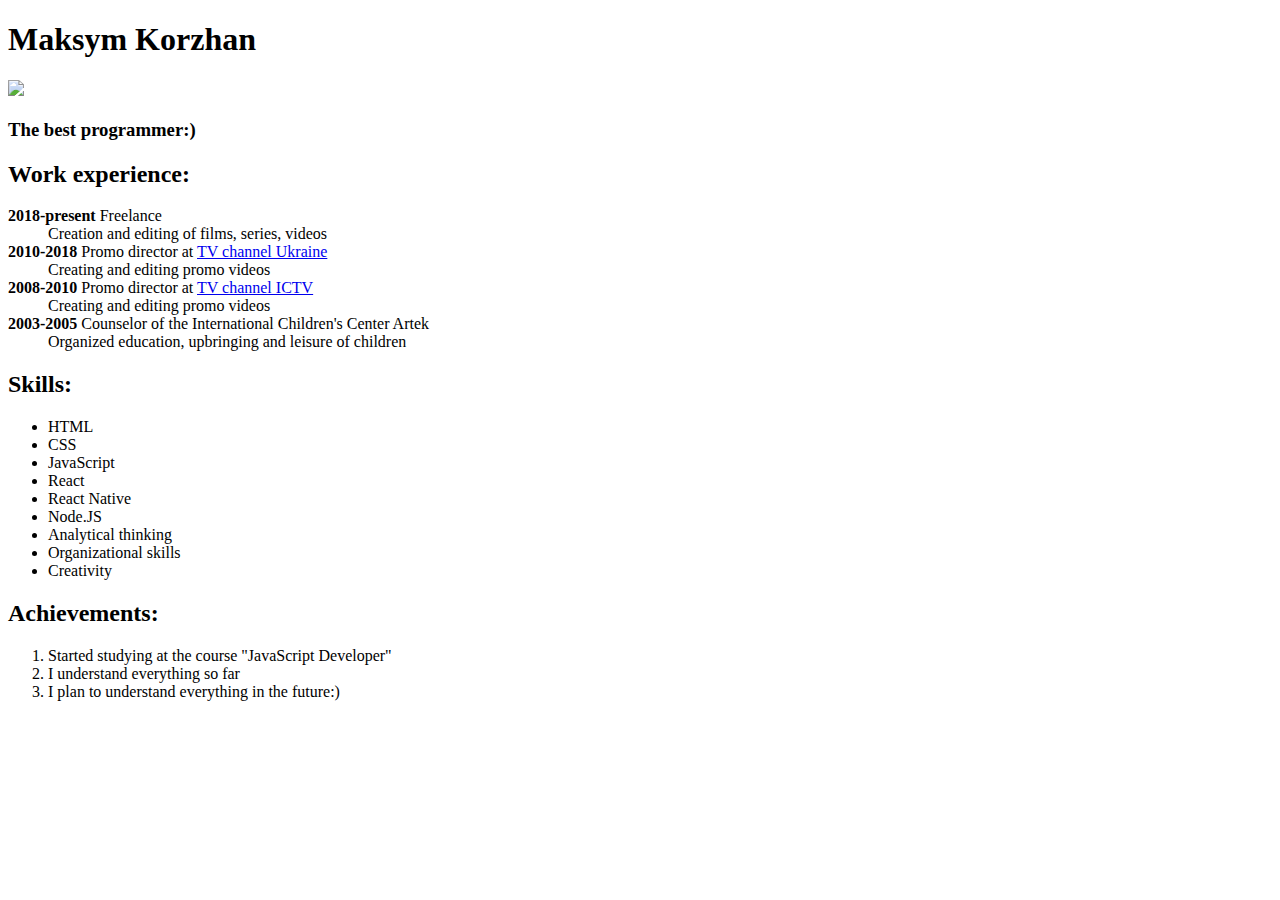
==== index.html @ 27a6f5a1 "create CV" ====
<!DOCTYPE html>
<html lang="en">

<head>
  <title>Maksym Korzhan CV</title>
</head>

<body>
    <header>
        <h1>Maksym Korzhan</h1>
    </header>
    
    <main>
        <img src="img/m13ks.jpg" width="200" />
        <h3>The best programmer:)</h3>

        <!-- my work experience-->
        <div>
            <h2>Work experience:</h2>
            <dl>
                <dt>
                    <strong>2018-present</strong> Freelance
                </dt>
                <dd>Creation and editing of films, series, videos</dd>
                
                <dt>
                    <strong>2010-2018</strong> Promo director at <a href="https://kanalukraina.tv/" target="_blank">TV channel Ukraine</a>
                </dt>
                <dd>Creating and editing promo videos</dd>

                <dt>
                    <strong>2008-2010</strong> Promo director at <a href="https://ictv.ua/" target="_blank">TV channel ICTV</a>
                </dt>
                <dd>Creating and editing promo videos</dd>

                <dt>
                    <strong>2003-2005</strong> Counselor of the International Children's Center Artek
                </dt>
                <dd>Organized education, upbringing and leisure of children</dd>
              </dl>
        </div>

        <!-- my skills-->
        <div>
            <h2>Skills:</h2>
            <ul>
                <li>HTML</li>
                <li>CSS</li>
                <li>JavaScript</li>
                <li>React</li>
                <li>React Native</li>
                <li>Node.JS</li>
                <li>Analytical thinking</li>
                <li>Organizational skills</li>
                <li>Creativity</li>
            </ul>
        </div>

        <!-- my achievements-->
        <dev>
            <h2>Achievements:</h2>
            <ol>
                <li>Started studying at the course "JavaScript Developer"</li>
                <li>I understand everything so far</li>
                <li>I plan to understand everything in the future:)</li>
            </ol>
        </dev>
    </main>
</body>
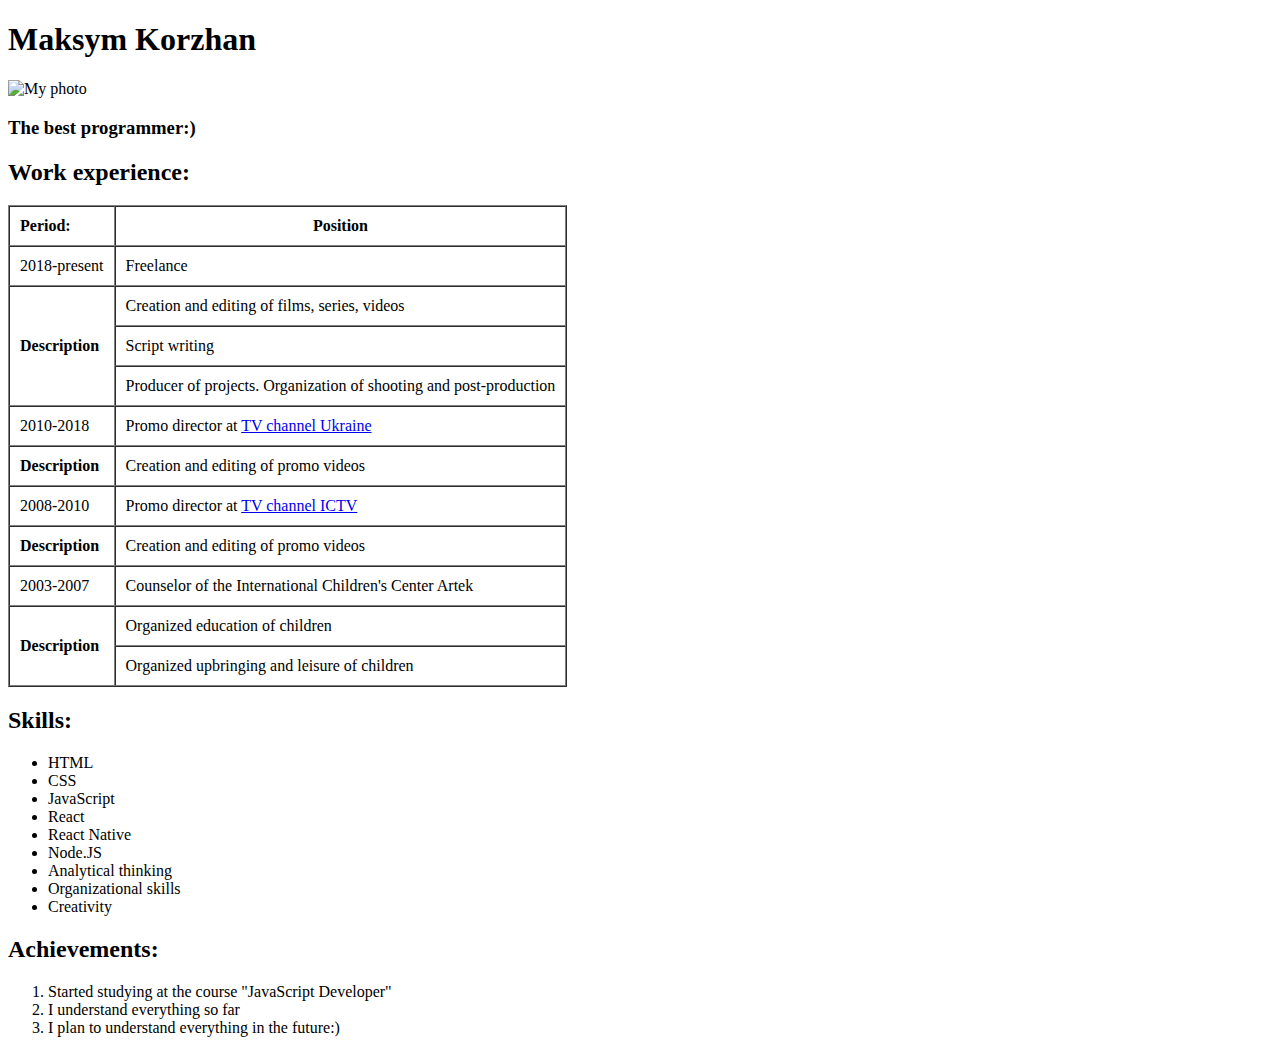
==== commit 8a8c8241: "add table" ====
--- a/index.html
+++ b/index.html
@@ -2,7 +2,8 @@
 <html lang="en">
 
 <head>
-  <title>Maksym Korzhan CV</title>
+    <meta charset="UTF-8">
+    <title>Maksym Korzhan CV</title>
 </head>
 
 <body>
@@ -11,33 +12,75 @@
     </header>
     
     <main>
-        <img src="img/m13ks.jpg" width="200" />
+        <img src="img/m13ks.jpg"
+        alt="My photo"
+        width="200" />
         <h3>The best programmer:)</h3>
 
         <!-- my work experience-->
         <div>
             <h2>Work experience:</h2>
-            <dl>
-                <dt>
-                    <strong>2018-present</strong> Freelance
-                </dt>
-                <dd>Creation and editing of films, series, videos</dd>
-                
-                <dt>
-                    <strong>2010-2018</strong> Promo director at <a href="https://kanalukraina.tv/" target="_blank">TV channel Ukraine</a>
-                </dt>
-                <dd>Creating and editing promo videos</dd>
-
-                <dt>
-                    <strong>2008-2010</strong> Promo director at <a href="https://ictv.ua/" target="_blank">TV channel ICTV</a>
-                </dt>
-                <dd>Creating and editing promo videos</dd>
-
-                <dt>
-                    <strong>2003-2005</strong> Counselor of the International Children's Center Artek
-                </dt>
-                <dd>Organized education, upbringing and leisure of children</dd>
-              </dl>
+            <table border="1" cellspacing="0" cellpadding="10px">
+                <thead>
+                    <tr>
+                        <th align="left">
+                            Period:
+                        </th>
+                        <th>Position</th>
+                    </tr>
+                </thead>
+                <tbody>
+                    <tr>
+                        <td>2018-present</td>
+                        <td>Freelance</td>
+                    </tr>
+                    <tr>
+                        <td rowspan="3">
+                            <strong>Description</strong>
+                        </td>
+                        <td>Creation and editing of films, series, videos</td>
+                    </tr>
+                    <tr>
+                        <td>Script writing</td>
+                    </tr>
+                    <tr>
+                        <td>Producer of projects. Organization of shooting and post-production</td>
+                    </tr>
+                    <tr>
+                        <td>2010-2018</td>
+                        <td>Promo director at <a href="https://kanalukraina.tv/" target="_blank">TV channel Ukraine</a></td>
+                    </tr>
+                    <tr>
+                        <td>
+                            <strong>Description</strong>
+                        </td>
+                        <td>Creation and editing of promo videos</td>
+                    </tr>
+                    <tr>
+                        <td>2008-2010</td>
+                        <td>Promo director at <a href="https://ictv.ua/" target="_blank">TV channel ICTV</a></td>
+                    </tr>
+                    <tr>
+                        <td>
+                            <strong>Description</strong>
+                        </td>
+                        <td>Creation and editing of promo videos</td>
+                    </tr>
+                    <tr>
+                        <td>2003-2007</td>
+                        <td>Counselor of the International Children's Center Artek</td>
+                    </tr>
+                    <tr>
+                        <td rowspan="2">
+                            <strong>Description</strong>
+                        </td>
+                        <td>Organized education of children</td>
+                    </tr>
+                    <tr>
+                        <td>Organized upbringing and leisure of children</td>
+                    </tr>
+                </tbody>
+            </table>
         </div>
 
         <!-- my skills-->
@@ -57,13 +100,14 @@
         </div>
 
         <!-- my achievements-->
-        <dev>
+        <div>
             <h2>Achievements:</h2>
             <ol>
                 <li>Started studying at the course "JavaScript Developer"</li>
                 <li>I understand everything so far</li>
                 <li>I plan to understand everything in the future:)</li>
             </ol>
-        </dev>
+        </div>
     </main>
-</body>+</body>
+</html>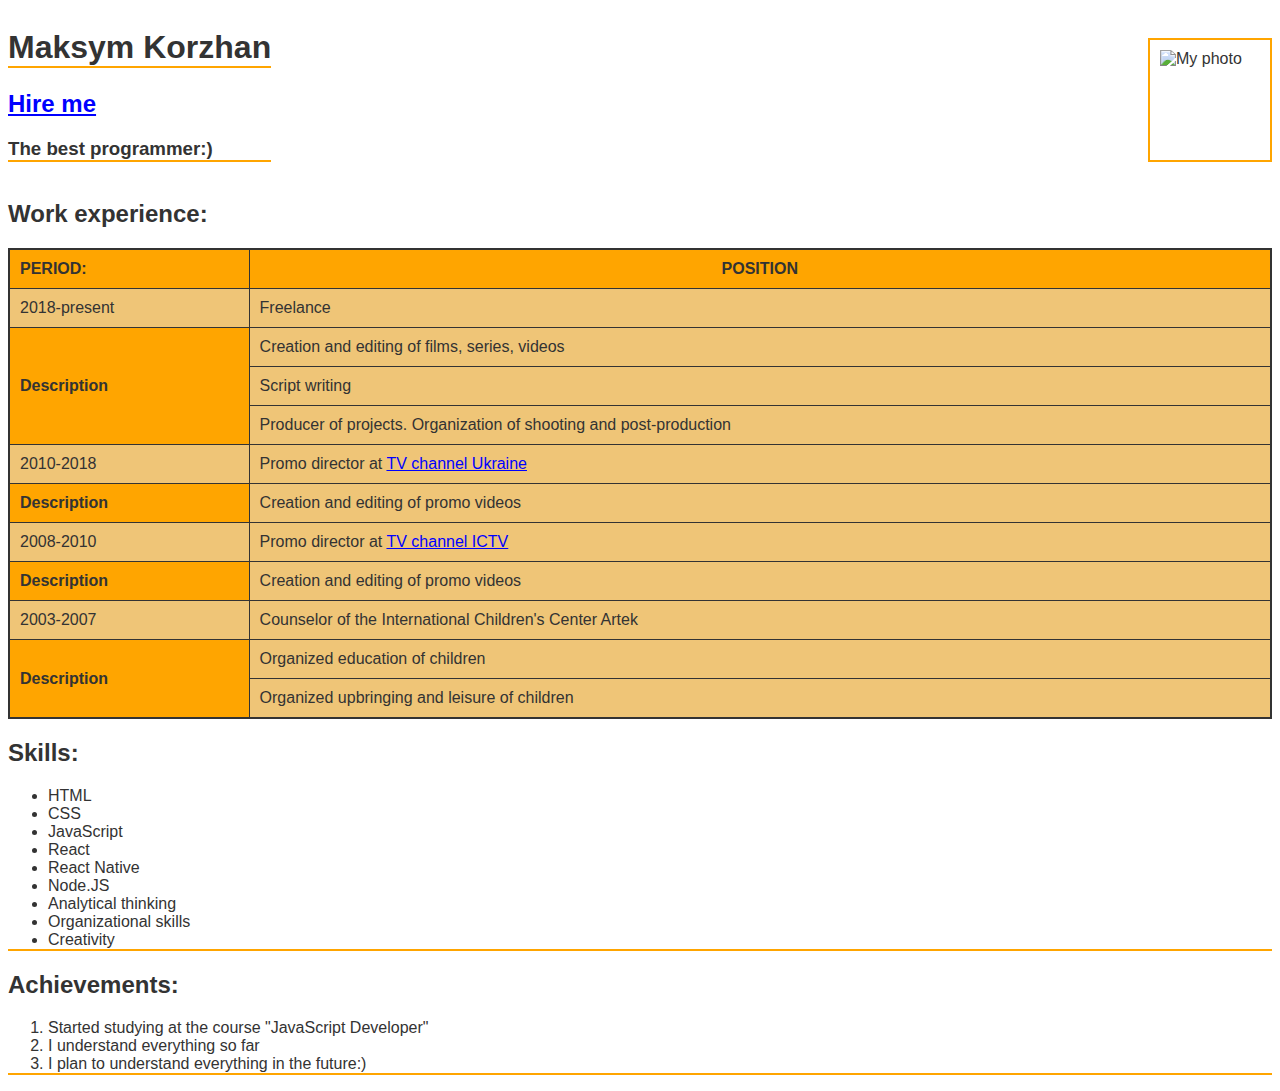
==== commit cc1e53f6: "add display and blocks" ====
--- a/index.html
+++ b/index.html
@@ -3,27 +3,29 @@
 
 <head>
     <meta charset="UTF-8">
+    <meta http-equiv="X-UA-Compatible" content="IE=edge">
+    <link rel="stylesheet" href="./style.css" />
     <title>Maksym Korzhan CV</title>
 </head>
 
 <body>
     <header>
-        <h1>Maksym Korzhan</h1>
+        <div class="main_info">
+            <h1 class="name, border">Maksym Korzhan</h1>
+            <h2><a href="hireme.html" target="_blank" class="link">Hire me</a></h2>
+            <h3 class="position, border">The best programmer:)</h3>
+        </div>
+        <img src="img/m13ks.jpg" alt="My photo" />
     </header>
     
     <main>
-        <img src="img/m13ks.jpg"
-        alt="My photo"
-        width="200" />
-        <h3>The best programmer:)</h3>
-
         <!-- my work experience-->
         <div>
             <h2>Work experience:</h2>
-            <table border="1" cellspacing="0" cellpadding="10px">
-                <thead>
+            <table cellspacing="0" cellpadding="10px">
+                <thead class="theader">
                     <tr>
-                        <th align="left">
+                        <th style="text-align: left;" >
                             Period:
                         </th>
                         <th>Position</th>
@@ -35,7 +37,7 @@
                         <td>Freelance</td>
                     </tr>
                     <tr>
-                        <td rowspan="3">
+                        <td rowspan="3" class="theader">
                             <strong>Description</strong>
                         </td>
                         <td>Creation and editing of films, series, videos</td>
@@ -48,20 +50,20 @@
                     </tr>
                     <tr>
                         <td>2010-2018</td>
-                        <td>Promo director at <a href="https://kanalukraina.tv/" target="_blank">TV channel Ukraine</a></td>
+                        <td>Promo director at <a href="https://kanalukraina.tv/" target="_blank" class="link">TV channel Ukraine</a></td>
                     </tr>
                     <tr>
-                        <td>
+                        <td class="theader">
                             <strong>Description</strong>
                         </td>
                         <td>Creation and editing of promo videos</td>
                     </tr>
                     <tr>
                         <td>2008-2010</td>
-                        <td>Promo director at <a href="https://ictv.ua/" target="_blank">TV channel ICTV</a></td>
+                        <td>Promo director at <a href="https://ictv.ua/" target="_blank" class="link">TV channel ICTV</a></td>
                     </tr>
                     <tr>
-                        <td>
+                        <td class="theader">
                             <strong>Description</strong>
                         </td>
                         <td>Creation and editing of promo videos</td>
@@ -71,7 +73,7 @@
                         <td>Counselor of the International Children's Center Artek</td>
                     </tr>
                     <tr>
-                        <td rowspan="2">
+                        <td rowspan="2" class="theader">
                             <strong>Description</strong>
                         </td>
                         <td>Organized education of children</td>
@@ -81,12 +83,12 @@
                     </tr>
                 </tbody>
             </table>
-        </div>
+        
 
-        <!-- my skills-->
-        <div>
+            <!-- my skills-->
+        
             <h2>Skills:</h2>
-            <ul>
+            <ul class="items, border">
                 <li>HTML</li>
                 <li>CSS</li>
                 <li>JavaScript</li>
@@ -97,12 +99,12 @@
                 <li>Organizational skills</li>
                 <li>Creativity</li>
             </ul>
-        </div>
+        
 
-        <!-- my achievements-->
-        <div>
+            <!-- my achievements-->
+        
             <h2>Achievements:</h2>
-            <ol>
+            <ol class="border">
                 <li>Started studying at the course "JavaScript Developer"</li>
                 <li>I understand everything so far</li>
                 <li>I plan to understand everything in the future:)</li>
--- a/style.css
+++ b/style.css
@@ -0,0 +1,72 @@
+body {
+    font-family: Arial, Helvetica, sans-serif;
+    color: #333;
+}
+
+header {
+    display: inline;
+}
+
+.main_info {
+    display: inline-block;
+}
+
+img {
+    height: 100px;
+    width: 100px;
+    object-fit: cover;
+    object-position: 100% 20%;
+    border: 2px solid orange;
+    padding: 10px;
+    float: right;
+    margin-top: 30px;
+}
+
+table {
+    min-width: 100%;
+    border: 2px solid;
+    border-collapse: collapse;
+    background-color: rgb(239, 197, 119);
+}
+
+th, td {
+    border: 1px solid;
+}
+
+.theader {
+    background-color: orange;
+}
+
+.border {
+    border: 2px solid orange;
+    border-width: 0 0 2px 0;
+}
+
+.position {
+    font-weight: bold;
+}
+
+.name {
+    font-style: italic;
+    float: left;
+}
+
+thead {
+    text-transform: uppercase;
+}
+
+.link {
+    color: #00f;
+}
+
+.link:hover {
+    text-decoration: none;
+}
+
+.link:visited {
+    color: #005;
+}
+
+.items {
+    list-style-type: square;
+}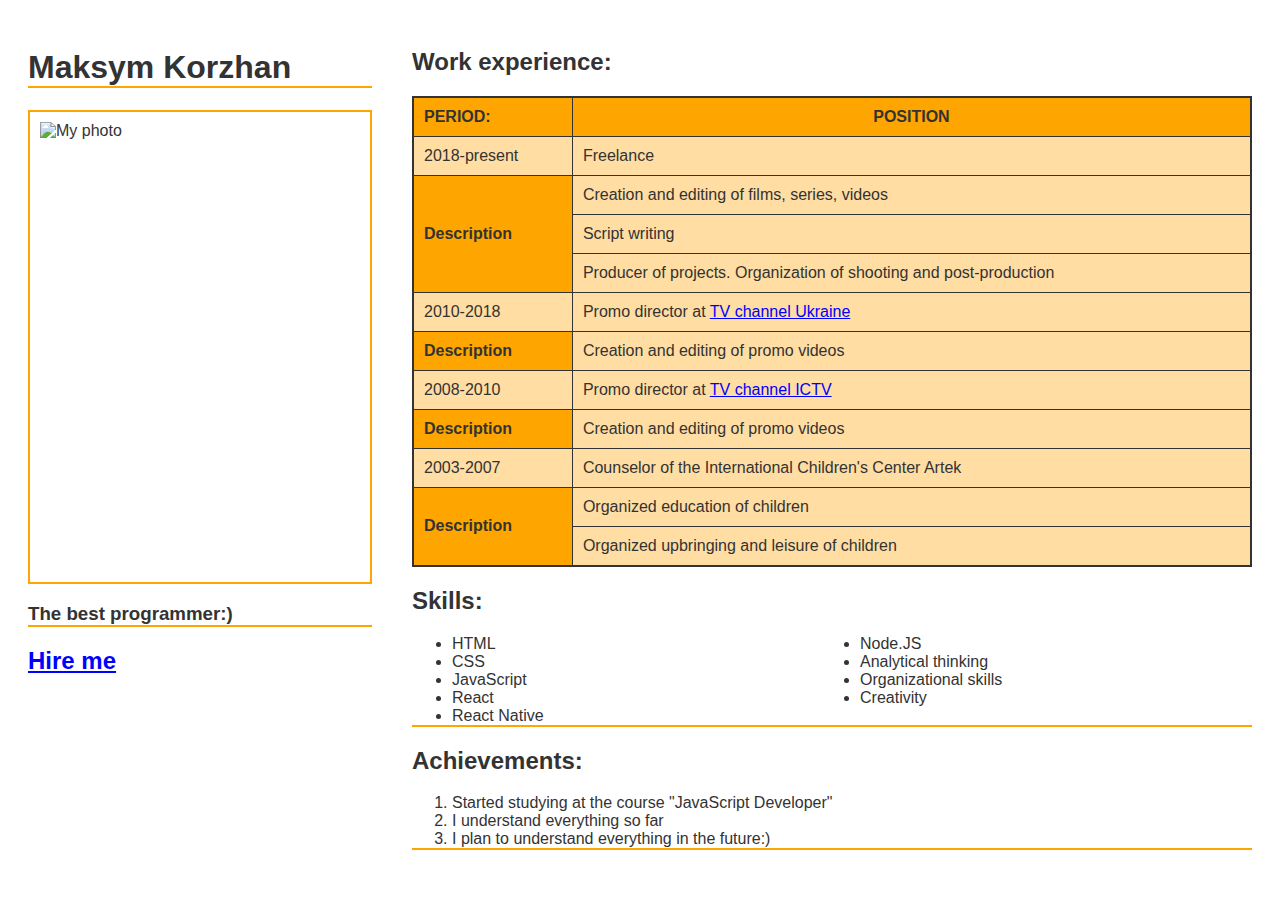
==== commit 0e0d2ca6: "change_position" ====
--- a/index.html
+++ b/index.html
@@ -10,12 +10,10 @@
 
 <body>
     <header>
-        <div class="main_info">
-            <h1 class="name, border">Maksym Korzhan</h1>
-            <h2><a href="hireme.html" target="_blank" class="link">Hire me</a></h2>
-            <h3 class="position, border">The best programmer:)</h3>
-        </div>
+        <h1 class="name, border">Maksym Korzhan</h1>
         <img src="img/m13ks.jpg" alt="My photo" />
+        <h3 class="position, border">The best programmer:)</h3>
+        <h2><a href="hireme/hire-me.html" target="_blank" class="link">Hire me</a></h2>
     </header>
     
     <main>
@@ -88,7 +86,7 @@
             <!-- my skills-->
         
             <h2>Skills:</h2>
-            <ul class="items, border">
+            <ul class="items, borderul">
                 <li>HTML</li>
                 <li>CSS</li>
                 <li>JavaScript</li>
--- a/style.css
+++ b/style.css
@@ -1,43 +1,58 @@
 body {
     font-family: Arial, Helvetica, sans-serif;
     color: #333;
+    display: flex;
 }
 
 header {
-    display: inline;
+    flex: 25%;
+    padding: 20px;
+    position: sticky;
+    top: 0%;
+    align-self: flex-start;
 }
 
-.main_info {
-    display: inline-block;
+main {
+    flex: 75%;
+    padding: 20px;
 }
 
+
 img {
-    height: 100px;
-    width: 100px;
+    width: 25vw;
+    height: 50vh;
     object-fit: cover;
-    object-position: 100% 20%;
+    object-position: 50% 25%;
     border: 2px solid orange;
     padding: 10px;
-    float: right;
-    margin-top: 30px;
+    display: block;
+    margin-left: auto;
+    margin-right: auto;
 }
 
 table {
     min-width: 100%;
     border: 2px solid;
     border-collapse: collapse;
-    background-color: rgb(239, 197, 119);
+    background-color:  rgb(255, 221, 163);
 }
 
 th, td {
     border: 1px solid;
 }
 
+
 .theader {
     background-color: orange;
 }
 
 .border {
+    border: 2px solid orange;
+    border-width: 0 0 2px 0;
+}
+
+.borderul {
+    column-count: 2;
     border: 2px solid orange;
     border-width: 0 0 2px 0;
 }
@@ -69,4 +84,4 @@
 
 .items {
     list-style-type: square;
-}+}
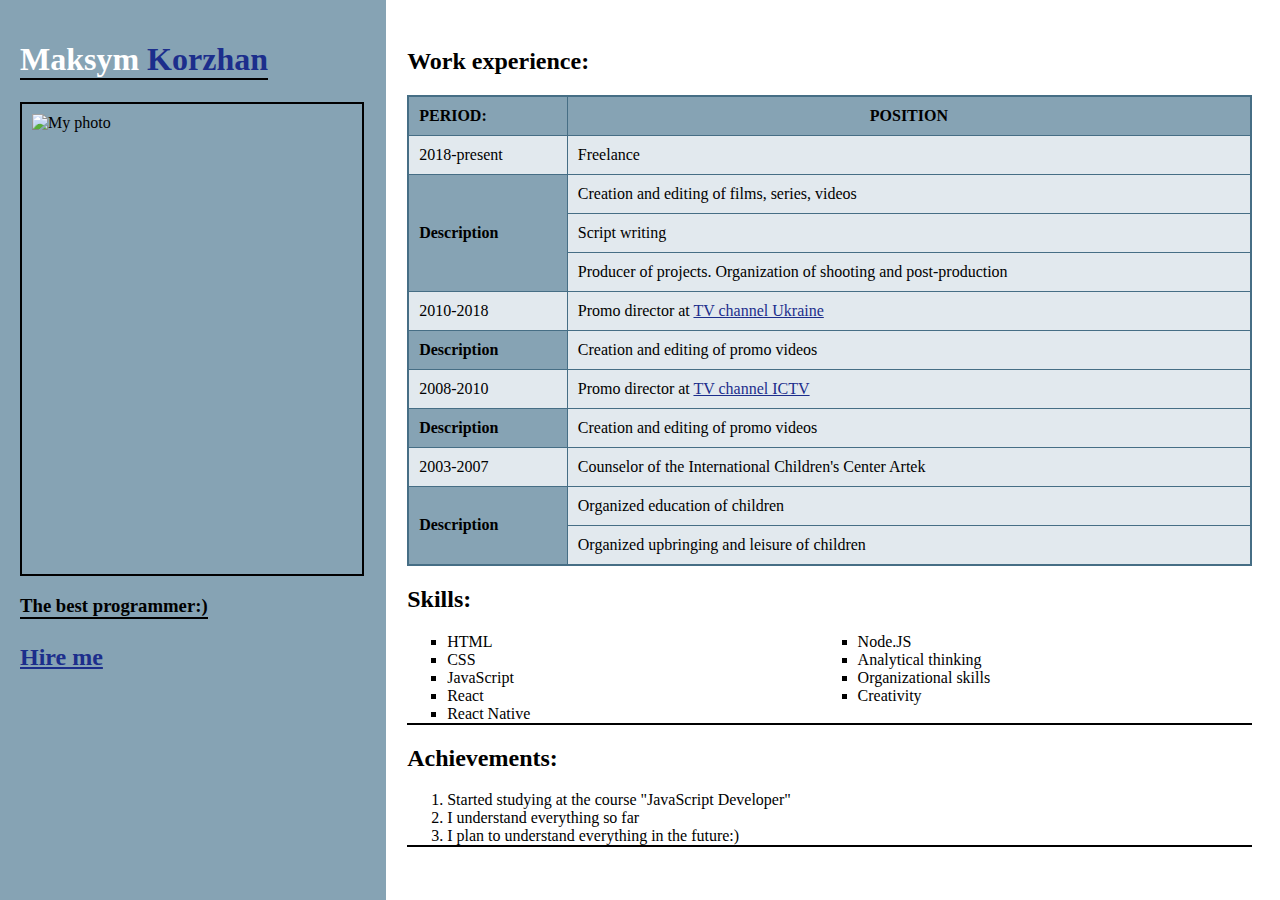
==== commit 70cae3a5: "change_themes" ====
--- a/index.html
+++ b/index.html
@@ -4,15 +4,18 @@
 <head>
     <meta charset="UTF-8">
     <meta http-equiv="X-UA-Compatible" content="IE=edge">
-    <link rel="stylesheet" href="./style.css" />
+    <link href="./style.css" rel="stylesheet">
+    <link href="./theme.css" rel="stylesheet">
     <title>Maksym Korzhan CV</title>
 </head>
 
-<body>
+<body class="main-theme">
     <header>
-        <h1 class="name, border">Maksym Korzhan</h1>
+        <h1 class="name border">Maksym <span class="surname">Korzhan</span></h1>
         <img src="img/m13ks.jpg" alt="My photo" />
-        <h3 class="position, border">The best programmer:)</h3>
+        <h3 class="position border">The best programmer:)</h3>
+        <p></p>
+        <br>
         <h2><a href="hireme/hire-me.html" target="_blank" class="link">Hire me</a></h2>
     </header>
     
@@ -86,7 +89,7 @@
             <!-- my skills-->
         
             <h2>Skills:</h2>
-            <ul class="items, borderul">
+            <ul class="border">
                 <li>HTML</li>
                 <li>CSS</li>
                 <li>JavaScript</li>
--- a/style.css
+++ b/style.css
@@ -1,20 +1,39 @@
-body {
-    font-family: Arial, Helvetica, sans-serif;
-    color: #333;
-    display: flex;
+:root {
+    /* sizes */
+    --border-width: 2px;
+    --space-main: 20px;
+       
+    --font-family-base: Arial, Helvetica, sans-serif;
+}
+
+.main-theme {
+    /* colors */
+    --color-main: #FFFFFF;
+    --color-main-secondary: #86A3B4;
+    --color-table-main: rgb(226, 233, 238);
+    --color-table-header: #86A3B4;
+    --color-error: #841019;
+    --color-border-primary: black;
+    --color-border-table: #466e85;
+    --color-name: white;
+    --color-surname: #1C2E8C;
 }
 
 header {
-    flex: 25%;
-    padding: 20px;
-    position: sticky;
-    top: 0%;
-    align-self: flex-start;
+    width: 27%;
+    height: 100%;
+    background-color: var(--color-main-secondary);
+    padding: var(--space-main);
+    position: fixed;
+    top: 0;
+    left: 0;
+    z-index: 1;
 }
 
 main {
-    flex: 75%;
-    padding: 20px;
+    margin-left: 30%;
+    padding: var(--space-main);
+    background-color: var(--color-main);
 }
 
 
@@ -23,55 +42,59 @@
     height: 50vh;
     object-fit: cover;
     object-position: 50% 25%;
-    border: 2px solid orange;
-    padding: 10px;
+    border: var(--border-width) solid var(--color-border-primary);
+    padding: calc(var(--space-main) / 2);
     display: block;
-    margin-left: auto;
-    margin-right: auto;
 }
 
 table {
     min-width: 100%;
-    border: 2px solid;
+    border: var(--border-width) solid var(--color-border-table);
     border-collapse: collapse;
-    background-color:  rgb(255, 221, 163);
+    background-color:  var(--color-table-main);
 }
 
 th, td {
-    border: 1px solid;
+    border: 1px solid var(--color-border-table);
 }
 
 
 .theader {
-    background-color: orange;
+    background-color: var(--color-table-header);
 }
 
-.border {
-    border: 2px solid orange;
-    border-width: 0 0 2px 0;
-}
-
-.borderul {
+ul {
+    list-style-type: square;
     column-count: 2;
-    border: 2px solid orange;
-    border-width: 0 0 2px 0;
 }
 
 .position {
     font-weight: bold;
+    float: left;
 }
 
 .name {
-    font-style: italic;
+    color: var(--color-name);
+    font-style: normal;
     float: left;
+}
+
+.surname {
+    color: var(--color-surname);
+}
+
+.border {
+    border: var(--border-width) solid var(--color-border-primary);
+    border-width: 0 0 2px 0;
 }
 
 thead {
     text-transform: uppercase;
 }
 
+
 .link {
-    color: #00f;
+    color: #1C2E8C;
 }
 
 .link:hover {
@@ -82,6 +105,6 @@
     color: #005;
 }
 
-.items {
-    list-style-type: square;
-}
+p {
+    margin-bottom: 30px;
+}--- a/theme.css
+++ b/theme.css
@@ -0,0 +1,12 @@
+.my-theme {
+    /* colors */
+    --color-main: white;
+    --color-main-secondary: white;
+    --color-table-main: rgb(255, 221, 163);
+    --color-table-header: orange;
+    --color-error: #ed0619;
+    --color-border-primary: orange;
+    --color-border-table: black;
+    --color-name: black;
+    --color-surname: black;
+}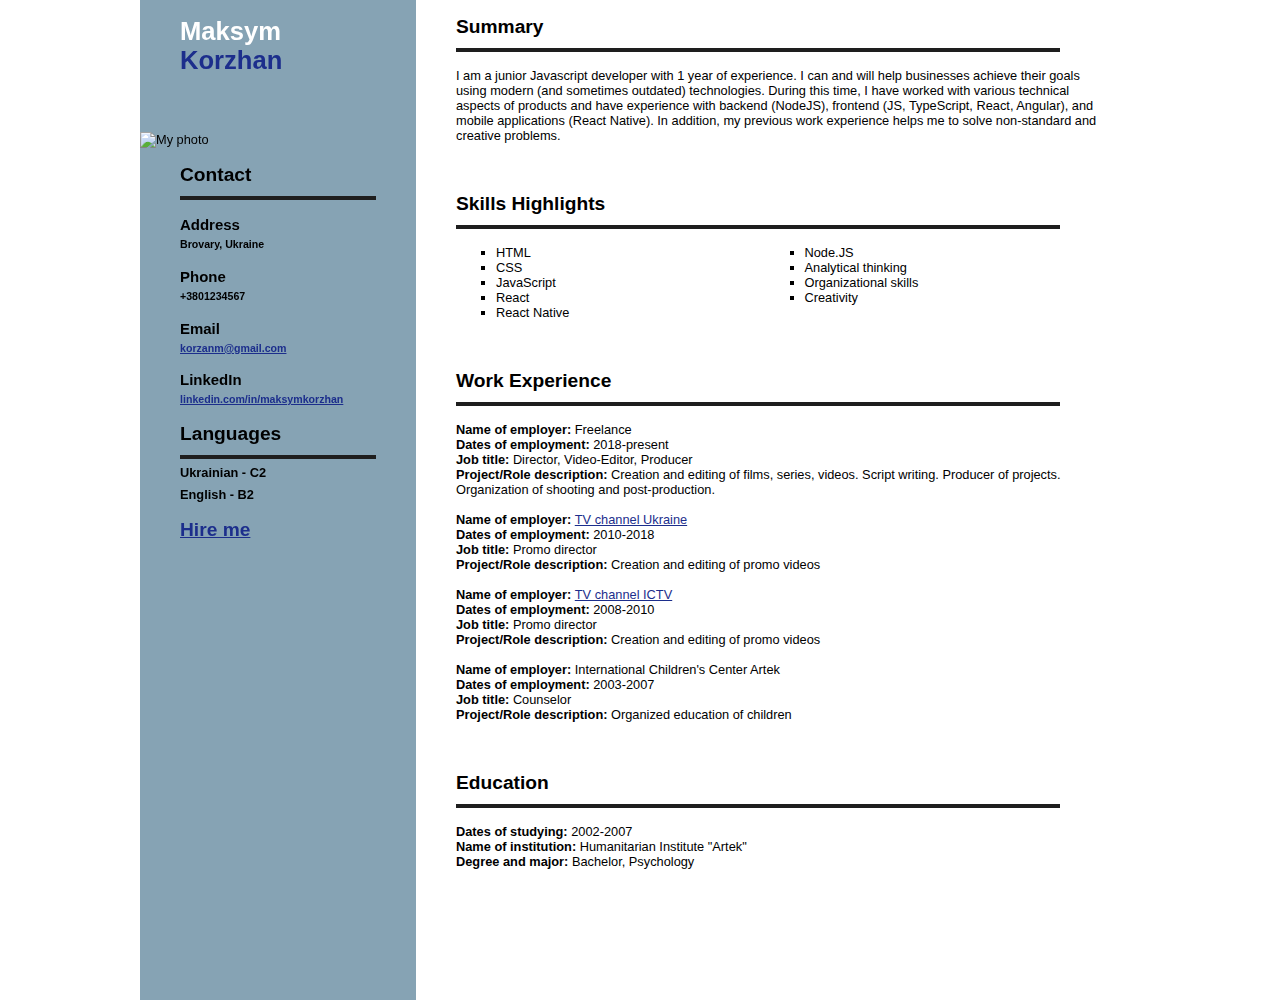
==== commit 2228481a: "new_layout" ====
--- a/index.html
+++ b/index.html
@@ -11,85 +11,45 @@
 
 <body class="main-theme">
     <header>
-        <h1 class="name border">Maksym <span class="surname">Korzhan</span></h1>
+        <h1 class="name">Maksym<br/><span class="surname">Korzhan</span></h1>
         <img src="img/m13ks.jpg" alt="My photo" />
-        <h3 class="position border">The best programmer:)</h3>
-        <p></p>
-        <br>
-        <h2><a href="hireme/hire-me.html" target="_blank" class="link">Hire me</a></h2>
+        <div class="sideblock">
+            <h2 class="headline border">Contact</h2>
+            
+            <h3>Address</h3>
+            <h5>Brovary, Ukraine</h5>
+
+            <h3>Phone</h3>
+            <h5>+3801234567</h5>
+
+            <h3>Email</h3>
+            <h5><a href="mailto: korzanm@gmail.com" target="_blank" class="link">korzanm@gmail.com</a></h5>
+
+            <h3>LinkedIn</h3>
+            <h5><a href="https://www.linkedin.com/in/maksymkorzhan" target="_blank" class="link">linkedin.com/in/maksymkorzhan</a></h5>
+
+            <h2 class="headline border">Languages</h2>
+            <h4>Ukrainian - C2</h4>
+            <h4>English - B2</h4>
+            <h2><a href="hireme/hire-me.html" target="_blank" class="link">Hire me</a></h2>
+        </div>   
     </header>
     
     <main>
-        <!-- my work experience-->
-        <div>
-            <h2>Work experience:</h2>
-            <table cellspacing="0" cellpadding="10px">
-                <thead class="theader">
-                    <tr>
-                        <th style="text-align: left;" >
-                            Period:
-                        </th>
-                        <th>Position</th>
-                    </tr>
-                </thead>
-                <tbody>
-                    <tr>
-                        <td>2018-present</td>
-                        <td>Freelance</td>
-                    </tr>
-                    <tr>
-                        <td rowspan="3" class="theader">
-                            <strong>Description</strong>
-                        </td>
-                        <td>Creation and editing of films, series, videos</td>
-                    </tr>
-                    <tr>
-                        <td>Script writing</td>
-                    </tr>
-                    <tr>
-                        <td>Producer of projects. Organization of shooting and post-production</td>
-                    </tr>
-                    <tr>
-                        <td>2010-2018</td>
-                        <td>Promo director at <a href="https://kanalukraina.tv/" target="_blank" class="link">TV channel Ukraine</a></td>
-                    </tr>
-                    <tr>
-                        <td class="theader">
-                            <strong>Description</strong>
-                        </td>
-                        <td>Creation and editing of promo videos</td>
-                    </tr>
-                    <tr>
-                        <td>2008-2010</td>
-                        <td>Promo director at <a href="https://ictv.ua/" target="_blank" class="link">TV channel ICTV</a></td>
-                    </tr>
-                    <tr>
-                        <td class="theader">
-                            <strong>Description</strong>
-                        </td>
-                        <td>Creation and editing of promo videos</td>
-                    </tr>
-                    <tr>
-                        <td>2003-2007</td>
-                        <td>Counselor of the International Children's Center Artek</td>
-                    </tr>
-                    <tr>
-                        <td rowspan="2" class="theader">
-                            <strong>Description</strong>
-                        </td>
-                        <td>Organized education of children</td>
-                    </tr>
-                    <tr>
-                        <td>Organized upbringing and leisure of children</td>
-                    </tr>
-                </tbody>
-            </table>
         
+        <div class="info">
+            <h2 class="headline border">Summary</h2>
+            <p>
+                I am a junior Javascript developer with 1 year of experience.
+                I can and will help businesses achieve their goals using modern (and sometimes outdated) technologies.
+                During this time, I have worked with various technical aspects of products and have experience with backend (NodeJS), frontend (JS, TypeScript, React, Angular), and mobile applications (React Native). 
+                In addition, my previous work experience helps me to solve non-standard and creative problems.
+            </p>
+        </div>
 
-            <!-- my skills-->
-        
-            <h2>Skills:</h2>
-            <ul class="border">
+        <div class="info">
+            <h2 class="headline border">Skills Highlights</h2>
+            <ul>
                 <li>HTML</li>
                 <li>CSS</li>
                 <li>JavaScript</li>
@@ -100,16 +60,62 @@
                 <li>Organizational skills</li>
                 <li>Creativity</li>
             </ul>
-        
+        </div>
 
-            <!-- my achievements-->
-        
-            <h2>Achievements:</h2>
-            <ol class="border">
-                <li>Started studying at the course "JavaScript Developer"</li>
-                <li>I understand everything so far</li>
-                <li>I plan to understand everything in the future:)</li>
-            </ol>
+        <div class="info">
+            <h2 class="headline border">Work Experience</h2>
+
+            <p>
+            <span class="bold">Name of employer: </span>Freelance
+            <br>
+            <span class="bold">Dates of employment: </span>2018-present
+            <br>
+            <span class="bold">Job title: </span>Director, Video-Editor, Producer
+            <br>
+            <span class="bold">Project/Role description: </span>Creation and editing of films, series, videos. Script writing. Producer of projects. Organization of shooting and post-production.
+            </p>
+
+            <p>
+            <span class="bold">Name of employer: </span><a href="https://kanalukraina.tv/" target="_blank" class="link">TV channel Ukraine</a>
+            <br>
+            <span class="bold">Dates of employment: </span>2010-2018
+            <br>
+            <span class="bold">Job title: </span>Promo director
+            <br>
+            <span class="bold">Project/Role description: </span>Creation and editing of promo videos
+            </p>
+
+            <p>
+            <span class="bold">Name of employer: </span><a href="https://ictv.ua/" target="_blank" class="link">TV channel ICTV</a>
+            <br>
+            <span class="bold">Dates of employment: </span>2008-2010
+            <br>
+            <span class="bold">Job title: </span>Promo director
+            <br>
+            <span class="bold">Project/Role description: </span>Creation and editing of promo videos
+            </p>
+
+            <p>
+            <span class="bold">Name of employer: </span>International Children's Center Artek
+            <br>
+            <span class="bold">Dates of employment: </span>2003-2007
+            <br>
+            <span class="bold">Job title: </span>Counselor
+            <br>
+            <span class="bold">Project/Role description: </span>Organized education of children
+            </p>
+        </div>
+
+        <div class="info">
+            <h2 class="headline border">Education</h2>
+
+            <p>
+                <span class="bold">Dates of studying: </span>2002-2007
+                <br>
+                <span class="bold">Name of institution: </span>Humanitarian Institute "Artek"
+                <br>
+                <span class="bold">Degree and major: </span>Bachelor, Psychology
+            </p>
         </div>
     </main>
 </body>
--- a/style.css
+++ b/style.css
@@ -1,50 +1,56 @@
 :root {
     /* sizes */
-    --border-width: 2px;
-    --space-main: 20px;
+    --space-main: 40px;
        
     --font-family-base: Arial, Helvetica, sans-serif;
+    --font-family-code: "Gill Sans", sans-serif;
 }
 
 .main-theme {
     /* colors */
-    --color-main: #FFFFFF;
+    --color-main: #ffffff;
     --color-main-secondary: #86A3B4;
-    --color-table-main: rgb(226, 233, 238);
-    --color-table-header: #86A3B4;
-    --color-error: #841019;
-    --color-border-primary: black;
-    --color-border-table: #466e85;
+    --color-border-primary: #1E1E1E;
     --color-name: white;
     --color-surname: #1C2E8C;
 }
 
+body {
+    font-family: var(--font-family-base);
+    position: relative;
+    max-width: 1000px;
+    height: 1000px;
+    display: flex;
+    flex-direction: row;
+    margin: 0 auto;
+    font-size: 0.8em;
+}
+
 header {
-    width: 27%;
-    height: 100%;
+    margin-top: calc(-1 * var(--space-main));
+    width: 30%;
     background-color: var(--color-main-secondary);
-    padding: var(--space-main);
-    position: fixed;
-    top: 0;
-    left: 0;
-    z-index: 1;
+    filter: drop-shadow(0.75px 0px 0 #1E1E1E);
+    /*position: sticky;
+    align-self: flex-start;
+    top: -40px;*/
+    height: auto;
 }
 
 main {
-    margin-left: 30%;
+    margin-top: calc(-1 * var(--space-main));
+    width: 70%;
     padding: var(--space-main);
     background-color: var(--color-main);
 }
 
 
 img {
-    width: 25vw;
-    height: 50vh;
+    margin-top: calc(-1 * var(--space-main));
+    width: 100%;
+    height: 292px;
     object-fit: cover;
     object-position: 50% 25%;
-    border: var(--border-width) solid var(--color-border-primary);
-    padding: calc(var(--space-main) / 2);
-    display: block;
 }
 
 table {
@@ -68,15 +74,19 @@
     column-count: 2;
 }
 
-.position {
+.sideblock {
+    padding-left: var(--space-main);
+    padding-right: var(--space-main);
+}
+
+.headline {
     font-weight: bold;
-    float: left;
 }
 
 .name {
+    padding: var(--space-main);
     color: var(--color-name);
     font-style: normal;
-    float: left;
 }
 
 .surname {
@@ -84,8 +94,16 @@
 }
 
 .border {
-    border: var(--border-width) solid var(--color-border-primary);
-    border-width: 0 0 2px 0;
+    padding-bottom: 10px;
+    border-bottom: 4px solid var(--color-border-primary);
+}
+
+main .border {
+    margin-right: 40px;
+}
+
+h4, h5 {
+    margin-top: -10px;
 }
 
 thead {
@@ -106,5 +124,13 @@
 }
 
 p {
-    margin-bottom: 30px;
+    margin-bottom: 15px;
+}
+
+.info {
+    margin-bottom: 50px;
+}
+
+.bold {
+    font-weight: bold;
 }--- a/theme.css
+++ b/theme.css
@@ -1,12 +1,8 @@
 .my-theme {
     /* colors */
     --color-main: white;
-    --color-main-secondary: white;
-    --color-table-main: rgb(255, 221, 163);
-    --color-table-header: orange;
-    --color-error: #ed0619;
+    --color-main-secondary: rgb(238, 227, 189);
     --color-border-primary: orange;
-    --color-border-table: black;
-    --color-name: black;
+    --color-name: rgb(168, 3, 3);
     --color-surname: black;
-}+}   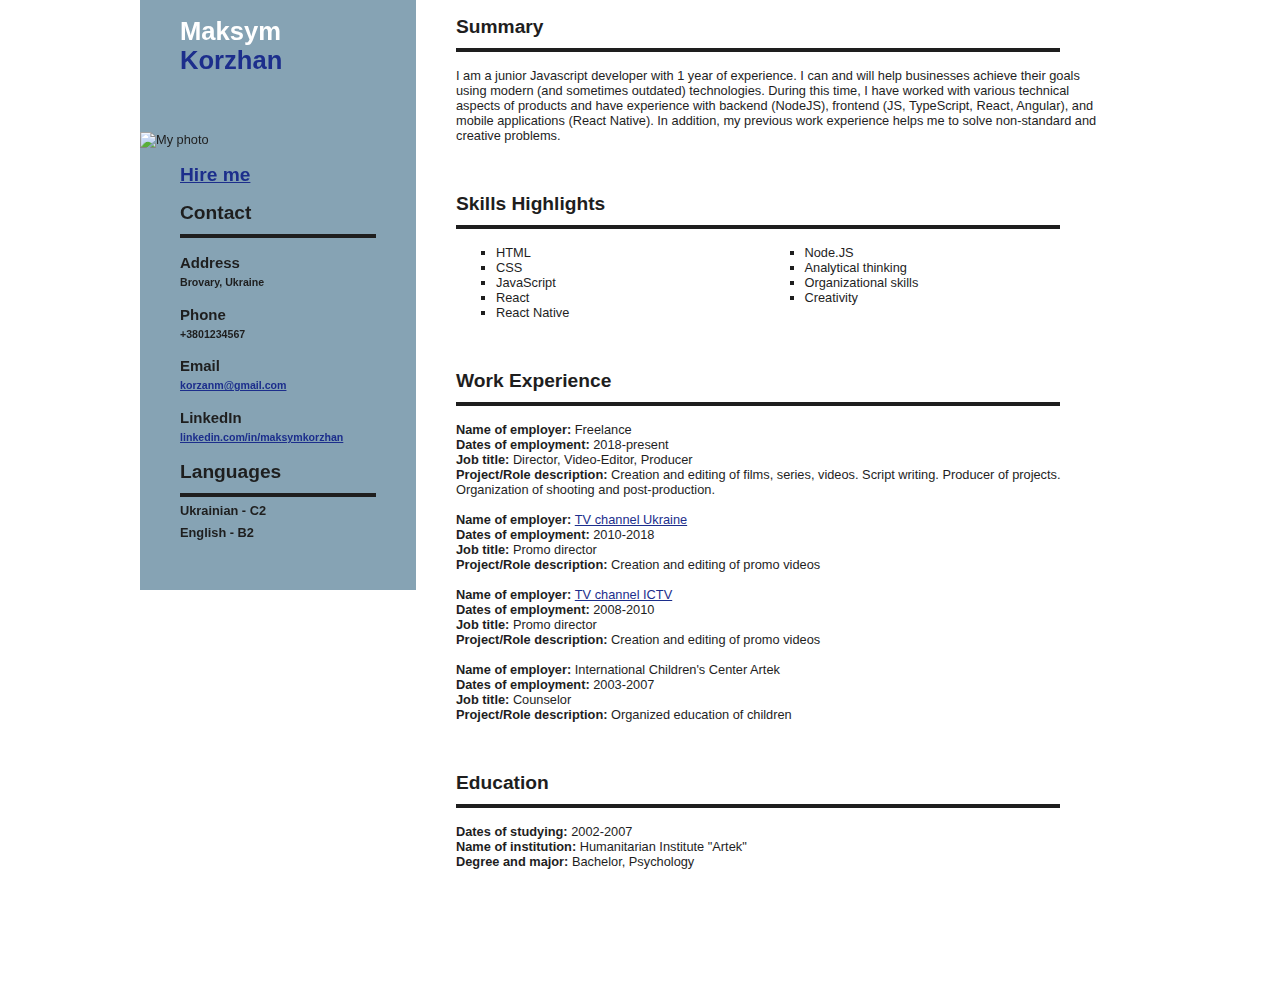
==== commit e911e1e0: "add_mobile_view" ====
--- a/index.html
+++ b/index.html
@@ -13,7 +13,9 @@
     <header>
         <h1 class="name">Maksym<br/><span class="surname">Korzhan</span></h1>
         <img src="img/m13ks.jpg" alt="My photo" />
-        <div class="sideblock">
+        <div class="sideblock info">
+            <h2><a href="hireme/hire-me.html" target="_blank" class="link">Hire me</a></h2>
+
             <h2 class="headline border">Contact</h2>
             
             <h3>Address</h3>
@@ -31,7 +33,6 @@
             <h2 class="headline border">Languages</h2>
             <h4>Ukrainian - C2</h4>
             <h4>English - B2</h4>
-            <h2><a href="hireme/hire-me.html" target="_blank" class="link">Hire me</a></h2>
         </div>   
     </header>
     
--- a/style.css
+++ b/style.css
@@ -1,6 +1,7 @@
 :root {
     /* sizes */
     --space-main: 40px;
+    --space-secondary: 10px;
        
     --font-family-base: Arial, Helvetica, sans-serif;
     --font-family-code: "Gill Sans", sans-serif;
@@ -8,6 +9,9 @@
 
 .main-theme {
     /* colors */
+    --color-text: #1E1E1E;
+    --color-link-main: #1C2E8C;
+    --color-link-secondary:  #005;
     --color-main: #ffffff;
     --color-main-secondary: #86A3B4;
     --color-border-primary: #1E1E1E;
@@ -17,29 +21,28 @@
 
 body {
     font-family: var(--font-family-base);
-    position: relative;
+    color: var(--color-text);
     max-width: 1000px;
     height: 1000px;
     display: flex;
-    flex-direction: row;
+    flex-wrap: nowrap;
+    align-items: flex-start;
     margin: 0 auto;
     font-size: 0.8em;
 }
 
 header {
     margin-top: calc(-1 * var(--space-main));
-    width: 30%;
+    flex: 1 1 30%;
     background-color: var(--color-main-secondary);
     filter: drop-shadow(0.75px 0px 0 #1E1E1E);
-    /*position: sticky;
-    align-self: flex-start;
-    top: -40px;*/
-    height: auto;
+    position: sticky;
+    top: calc(-1 * var(--space-main));
 }
 
 main {
     margin-top: calc(-1 * var(--space-main));
-    width: 70%;
+    flex: 2 1 70%;
     padding: var(--space-main);
     background-color: var(--color-main);
 }
@@ -48,26 +51,11 @@
 img {
     margin-top: calc(-1 * var(--space-main));
     width: 100%;
-    height: 292px;
+    height: 17rem;
     object-fit: cover;
     object-position: 50% 25%;
 }
 
-table {
-    min-width: 100%;
-    border: var(--border-width) solid var(--color-border-table);
-    border-collapse: collapse;
-    background-color:  var(--color-table-main);
-}
-
-th, td {
-    border: 1px solid var(--color-border-table);
-}
-
-
-.theader {
-    background-color: var(--color-table-header);
-}
 
 ul {
     list-style-type: square;
@@ -77,6 +65,7 @@
 .sideblock {
     padding-left: var(--space-main);
     padding-right: var(--space-main);
+    margin: 0;
 }
 
 .headline {
@@ -94,25 +83,20 @@
 }
 
 .border {
-    padding-bottom: 10px;
+    padding-bottom: var(--space-secondary);
     border-bottom: 4px solid var(--color-border-primary);
 }
 
 main .border {
-    margin-right: 40px;
+    margin-right: var(--space-main);
 }
 
 h4, h5 {
-    margin-top: -10px;
+    margin-top: calc(-1 * var(--space-secondary));
 }
 
-thead {
-    text-transform: uppercase;
-}
-
-
 .link {
-    color: #1C2E8C;
+    color: var(--color-link-main);
 }
 
 .link:hover {
@@ -120,17 +104,32 @@
 }
 
 .link:visited {
-    color: #005;
+    color: var(--color-link-secondary);
 }
 
 p {
-    margin-bottom: 15px;
+    margin-bottom: calc(1.5 * var(--space-secondary));
 }
 
 .info {
-    margin-bottom: 50px;
+    margin-bottom: calc(5 * var(--space-secondary));
 }
 
 .bold {
     font-weight: bold;
+}
+
+@media screen and (max-width: 550px), (orientation: portrait)  {
+    body {
+        flex-wrap: wrap;
+    }
+
+    header {
+        position: initial;
+    }
+
+
+    img {
+        height: 40em;
+    }
 }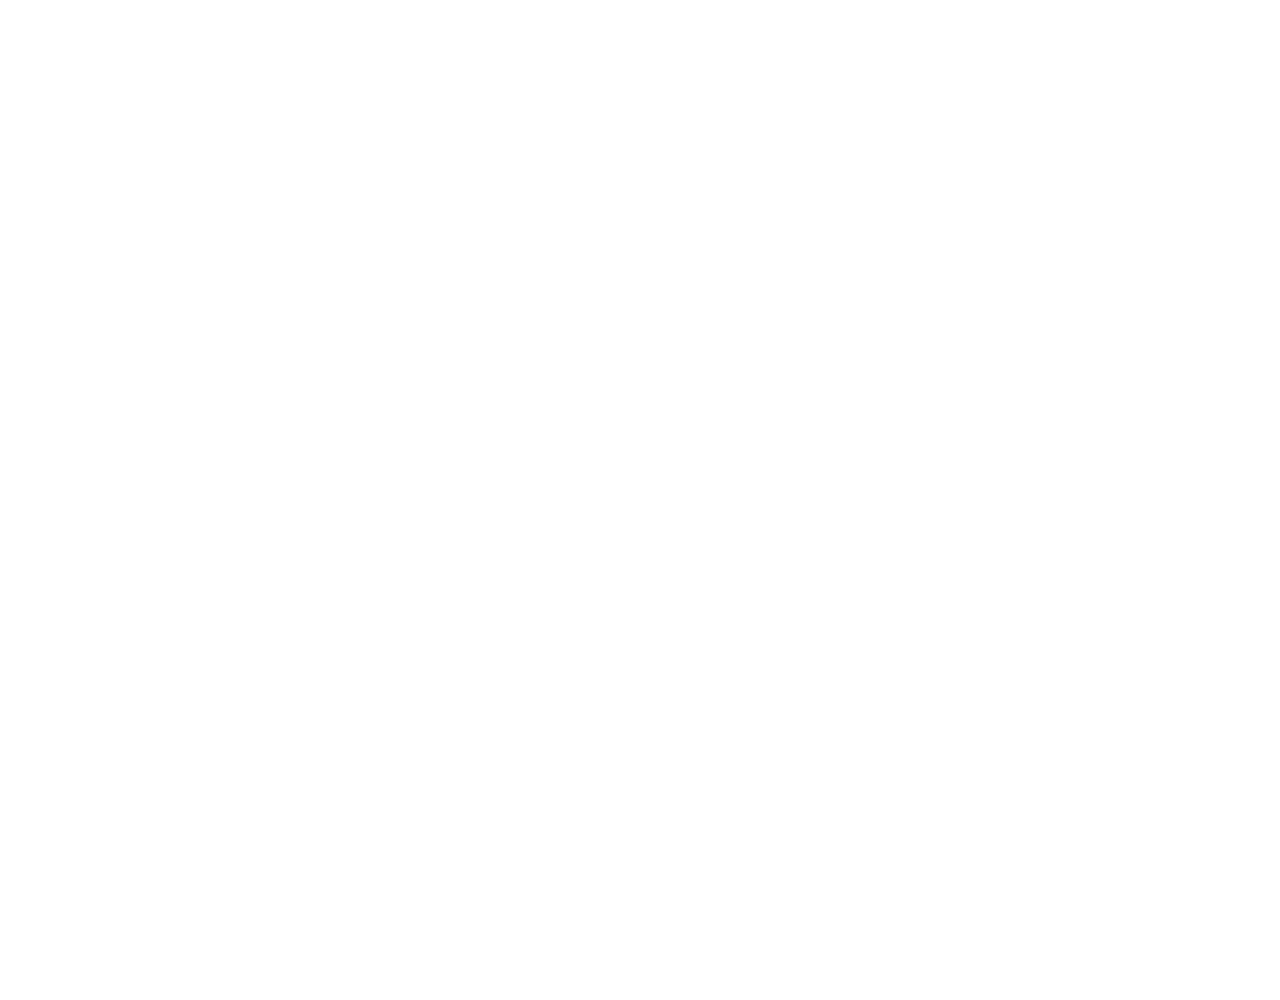
==== commit a4f48de0: "add_scss" ====
--- a/index.html
+++ b/index.html
@@ -5,7 +5,6 @@
     <meta charset="UTF-8">
     <meta http-equiv="X-UA-Compatible" content="IE=edge">
     <link href="./style.css" rel="stylesheet">
-    <link href="./theme.css" rel="stylesheet">
     <title>Maksym Korzhan CV</title>
 </head>
 
@@ -76,7 +75,7 @@
             <span class="bold">Project/Role description: </span>Creation and editing of films, series, videos. Script writing. Producer of projects. Organization of shooting and post-production.
             </p>
 
-            <p>
+            <p class="work">
             <span class="bold">Name of employer: </span><a href="https://kanalukraina.tv/" target="_blank" class="link">TV channel Ukraine</a>
             <br>
             <span class="bold">Dates of employment: </span>2010-2018
@@ -86,7 +85,7 @@
             <span class="bold">Project/Role description: </span>Creation and editing of promo videos
             </p>
 
-            <p>
+            <p class="work">
             <span class="bold">Name of employer: </span><a href="https://ictv.ua/" target="_blank" class="link">TV channel ICTV</a>
             <br>
             <span class="bold">Dates of employment: </span>2008-2010
@@ -96,7 +95,7 @@
             <span class="bold">Project/Role description: </span>Creation and editing of promo videos
             </p>
 
-            <p>
+            <p class="work">
             <span class="bold">Name of employer: </span>International Children's Center Artek
             <br>
             <span class="bold">Dates of employment: </span>2003-2007
--- a/style.css
+++ b/style.css
@@ -1,135 +1,203 @@
-:root {
-    /* sizes */
-    --space-main: 40px;
-    --space-secondary: 10px;
-       
-    --font-family-base: Arial, Helvetica, sans-serif;
-    --font-family-code: "Gill Sans", sans-serif;
+.my-theme {
+  color: #ffffff;
+}
+.my-theme .link {
+  color: #E9D758;
+}
+.my-theme .link:visited {
+  color: #297373;
+}
+.my-theme main {
+  background-color: #39393a;
+}
+.my-theme header {
+  background-color: #c26303;
+}
+.my-theme .name {
+  color: rgb(134, 3, 3);
+}
+.my-theme .surname {
+  color: black;
 }
 
 .main-theme {
-    /* colors */
-    --color-text: #1E1E1E;
-    --color-link-main: #1C2E8C;
-    --color-link-secondary:  #005;
-    --color-main: #ffffff;
-    --color-main-secondary: #86A3B4;
-    --color-border-primary: #1E1E1E;
-    --color-name: white;
-    --color-surname: #1C2E8C;
+  color: #1E1E1E;
+}
+.main-theme .link {
+  color: #1C2E8C;
+}
+.main-theme .link:visited {
+  color: #005;
+}
+.main-theme main {
+  background-color: #ffffff;
+}
+.main-theme header {
+  background-color: #86A3B4;
+}
+.main-theme .name {
+  color: white;
+}
+.main-theme .surname {
+  color: #1C2E8C;
 }
 
 body {
-    font-family: var(--font-family-base);
-    color: var(--color-text);
-    max-width: 1000px;
-    height: 1000px;
-    display: flex;
-    flex-wrap: nowrap;
-    align-items: flex-start;
-    margin: 0 auto;
-    font-size: 0.8em;
+  position: relative;
+  font-family: Arial, Helvetica, sans-serif;
+  color: #1E1E1E;
+  max-width: 1000px;
+  height: 1000px;
+  display: flex;
+  align-items: flex-start;
+  flex-wrap: nowrap;
+  margin: 0 auto;
+  font-size: 0.8em;
 }
 
 header {
-    margin-top: calc(-1 * var(--space-main));
-    flex: 1 1 30%;
-    background-color: var(--color-main-secondary);
-    filter: drop-shadow(0.75px 0px 0 #1E1E1E);
-    position: sticky;
-    top: calc(-1 * var(--space-main));
+  margin-top: -40px;
+  flex: 30%;
+  background-color: #86A3B4;
+  box-shadow: 5px 0px 5px rgb(189, 189, 189);
+  position: sticky;
+  opacity: 0;
+  top: -40px;
+  z-index: 1;
+  animation: showcontent 1s ease-out forwards;
+}
+@keyframes showcontent {
+  from {
+    opacity: 0;
+    margin-top: 50vh;
+  }
+  to {
+    opacity: 1;
+    margin-top: -40px;
+  }
 }
 
 main {
-    margin-top: calc(-1 * var(--space-main));
-    flex: 2 1 70%;
-    padding: var(--space-main);
-    background-color: var(--color-main);
-}
-
+  margin-top: -40px;
+  flex: 70%;
+  background-color: #ffffff;
+  padding: 40px;
+  opacity: 0;
+  animation: showcontent 1s ease-out forwards;
+  animation-delay: 0.5s;
+}
+@keyframes showcontent {
+  from {
+    opacity: 0;
+    margin-top: 50vh;
+  }
+  to {
+    opacity: 1;
+    margin-top: -40px;
+  }
+}
+main .border {
+  margin-right: 40px;
+}
 
 img {
-    margin-top: calc(-1 * var(--space-main));
-    width: 100%;
-    height: 17rem;
-    object-fit: cover;
-    object-position: 50% 25%;
-}
-
+  margin-top: -40px;
+  width: 100%;
+  height: 17rem;
+  -o-object-fit: cover;
+     object-fit: cover;
+  -o-object-position: 50% 25%;
+     object-position: 50% 25%;
+}
+img:hover {
+  position: relative;
+  transform: scale(1.3) translateX(11%);
+  box-shadow: 5px 0px 10px rgb(0, 0, 0);
+  transition-duration: 1s;
+  transition-timing-function: ease-out;
+  transform: none;
+  box-shadow: none;
+}
 
 ul {
-    list-style-type: square;
-    column-count: 2;
+  list-style-type: square;
+  -moz-column-count: 2;
+       column-count: 2;
 }
 
 .sideblock {
-    padding-left: var(--space-main);
-    padding-right: var(--space-main);
-    margin: 0;
+  padding-left: 40px;
+  padding-right: 40px;
+  margin: 0;
 }
 
 .headline {
-    font-weight: bold;
+  font-weight: bold;
 }
 
 .name {
-    padding: var(--space-main);
-    color: var(--color-name);
-    font-style: normal;
+  color: white;
+  padding: 40px;
+  font-style: normal;
 }
 
 .surname {
-    color: var(--color-surname);
+  color: #1C2E8C;
 }
 
 .border {
-    padding-bottom: var(--space-secondary);
-    border-bottom: 4px solid var(--color-border-primary);
-}
-
-main .border {
-    margin-right: var(--space-main);
+  padding-bottom: 10px;
+  border-bottom: 4px solid #1E1E1E;
 }
 
 h4, h5 {
-    margin-top: calc(-1 * var(--space-secondary));
+  margin-top: -10px;
 }
 
 .link {
-    color: var(--color-link-main);
-}
-
+  color: #1C2E8C;
+}
+.link:visited {
+  color: #005;
+}
 .link:hover {
-    text-decoration: none;
-}
-
-.link:visited {
-    color: var(--color-link-secondary);
+  text-decoration: none;
 }
 
 p {
-    margin-bottom: calc(1.5 * var(--space-secondary));
+  margin-bottom: 15px;
 }
 
 .info {
-    margin-bottom: calc(5 * var(--space-secondary));
+  margin-bottom: 50px;
 }
 
 .bold {
-    font-weight: bold;
-}
-
-@media screen and (max-width: 550px), (orientation: portrait)  {
-    body {
-        flex-wrap: wrap;
-    }
-
-    header {
-        position: initial;
-    }
-
-
-    img {
-        height: 40em;
-    }
-}+  font-weight: bold;
+}
+
+.work {
+  opacity: 0.7;
+  transition: opacity 1s;
+}
+.work:hover {
+  opacity: 1;
+}
+
+@media screen and (max-width: 550px), (orientation: portrait) {
+  body {
+    flex-wrap: wrap;
+  }
+  header {
+    position: initial;
+    box-shadow: none;
+    z-index: none;
+  }
+  img {
+    height: 40em;
+  }
+  img:hover {
+    transform: none;
+    box-shadow: none;
+  }
+}/*# sourceMappingURL=style.css.map */